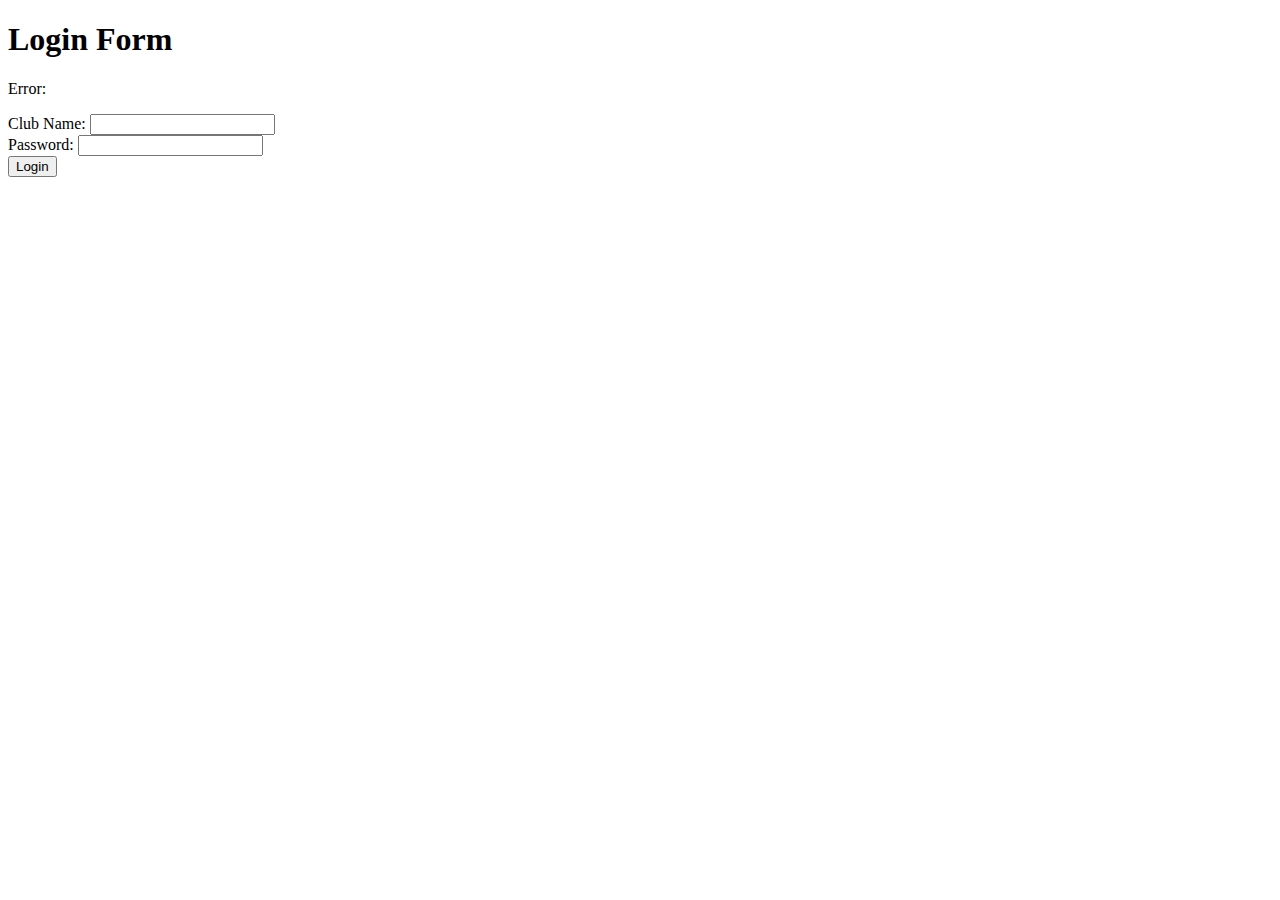
==== src/main/resources/templates/admin/loginForm.html @ 476399cb "Initial commit" ====
<!DOCTYPE html>
<html lang="en" xmlns:th="http://www.thymeleaf.org">
<head>
    <meta charset="UTF-8">
    <meta http-equiv="X-UA-Compatible" content="IE=edge">
    <meta name="viewport" content="width=device-width, initial-scale=1.0">
    <title>Login Form</title>
</head>
<body>
<h1>Login Form</h1>
<!-- 로그인 실패 메시지가 전달된 경우에만 출력 -->
<p th:if="${param.status}">Error: <span th:text="${param.info}"></span></p>
<form method="post" action="/admin/login">
    <div>
        <label for="name">Club Name:</label>
        <input type="text" id="name" name="name">
    </div>
    <div>
        <label for="password">Password:</label>
        <input type="password" id="password" name="password">
    </div>
    <button type="submit">Login</button>
</form>
</body>
</html>
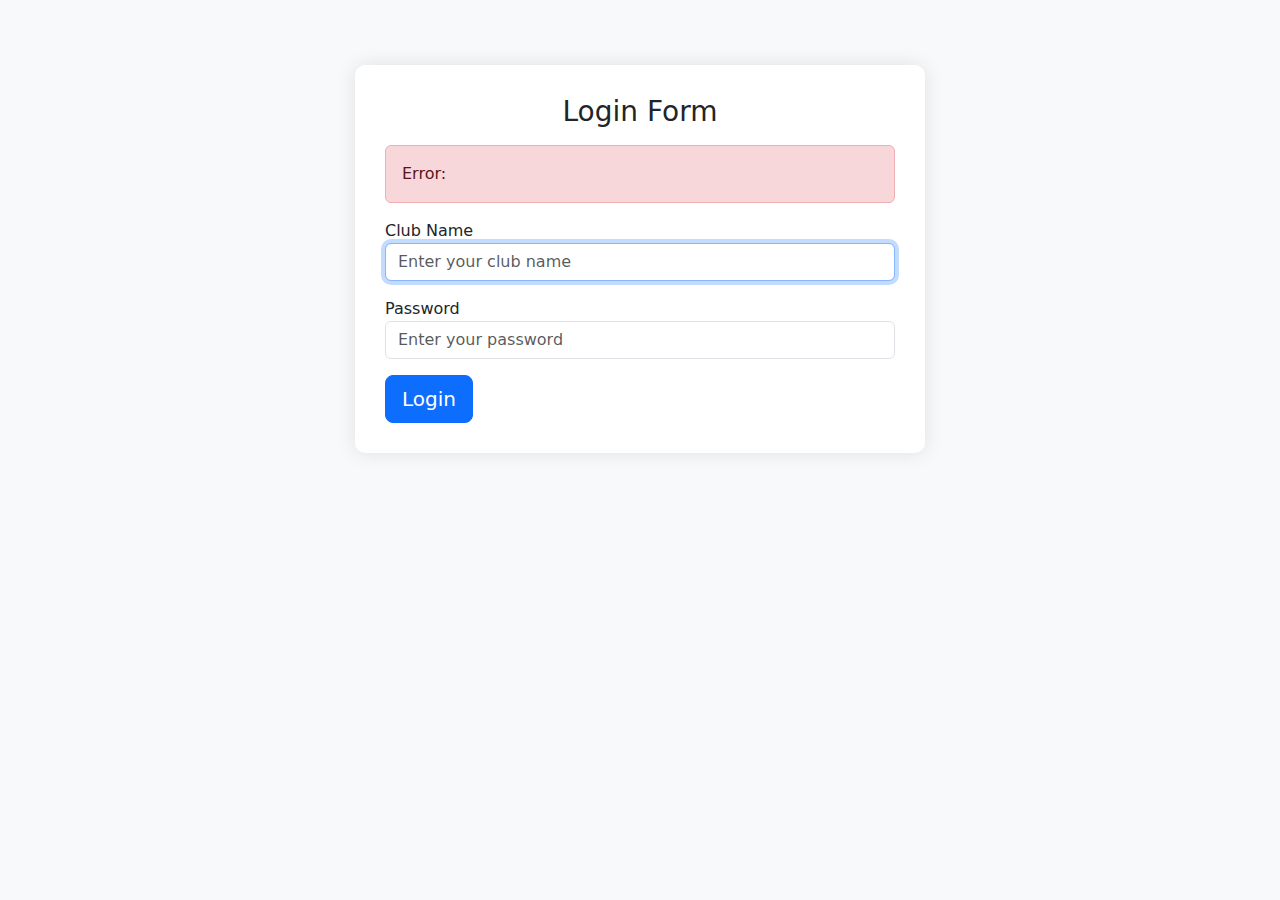
==== commit c48cedad: "로컬 메모리에서 DB로 변경, @Cache 사용" ====
--- a/src/main/resources/templates/admin/loginForm.html
+++ b/src/main/resources/templates/admin/loginForm.html
@@ -5,21 +5,53 @@
     <meta http-equiv="X-UA-Compatible" content="IE=edge">
     <meta name="viewport" content="width=device-width, initial-scale=1.0">
     <title>Login Form</title>
+    <!-- Bootstrap CSS -->
+    <link href="https://cdn.jsdelivr.net/npm/bootstrap@5.3.0-alpha1/dist/css/bootstrap.min.css" rel="stylesheet">
+    <style>
+        body {
+            background-color: #f8f9fa;
+            padding-top: 50px;
+        }
+        .container {
+            max-width: 600px;
+            padding: 15px;
+            margin: auto;
+        }
+        .form-signin {
+            position: relative;
+            box-shadow: 0 0 20px rgba(0, 0, 0, 0.1);
+            background-color: #fff;
+            padding: 30px;
+            border-radius: 10px;
+            margin-bottom: 30px;
+        }
+        .form-signin h1 {
+            text-align: center;
+            margin-bottom: 30px;
+        }
+    </style>
 </head>
 <body>
-<h1>Login Form</h1>
-<!-- 로그인 실패 메시지가 전달된 경우에만 출력 -->
-<p th:if="${param.status}">Error: <span th:text="${param.info}"></span></p>
-<form method="post" action="/admin/login">
-    <div>
-        <label for="name">Club Name:</label>
-        <input type="text" id="name" name="name">
-    </div>
-    <div>
-        <label for="password">Password:</label>
-        <input type="password" id="password" name="password">
-    </div>
-    <button type="submit">Login</button>
-</form>
+<div class="container">
+    <form class="form-signin" method="post" action="/admin/login">
+        <h1 class="h3 mb-3 font-weight-normal">Login Form</h1>
+        <!-- 로그인 실패 메시지가 전달된 경우에만 출력 -->
+        <div th:if="${param.isFail}" class="alert alert-danger" role="alert">
+            Error: <span th:text="${param.errorMessage}"></span>
+        </div>
+        <div class="form-group mb-3">
+            <label for="name">Club Name</label>
+            <input type="text" id="name" name="name" class="form-control" placeholder="Enter your club name" required autofocus>
+        </div>
+        <div class="form-group mb-3">
+            <label for="password">Password</label>
+            <input type="password" id="password" name="password" class="form-control" placeholder="Enter your password" required>
+        </div>
+        <button class="btn btn-lg btn-primary btn-block" type="submit">Login</button>
+    </form>
+</div>
+<!-- Bootstrap Bundle JS -->
+<script src="https://cdn.jsdelivr.net/npm/bootstrap@5.3.0-alpha1/dist/js/bootstrap.bundle.min.js"></script>
 </body>
 </html>
+
